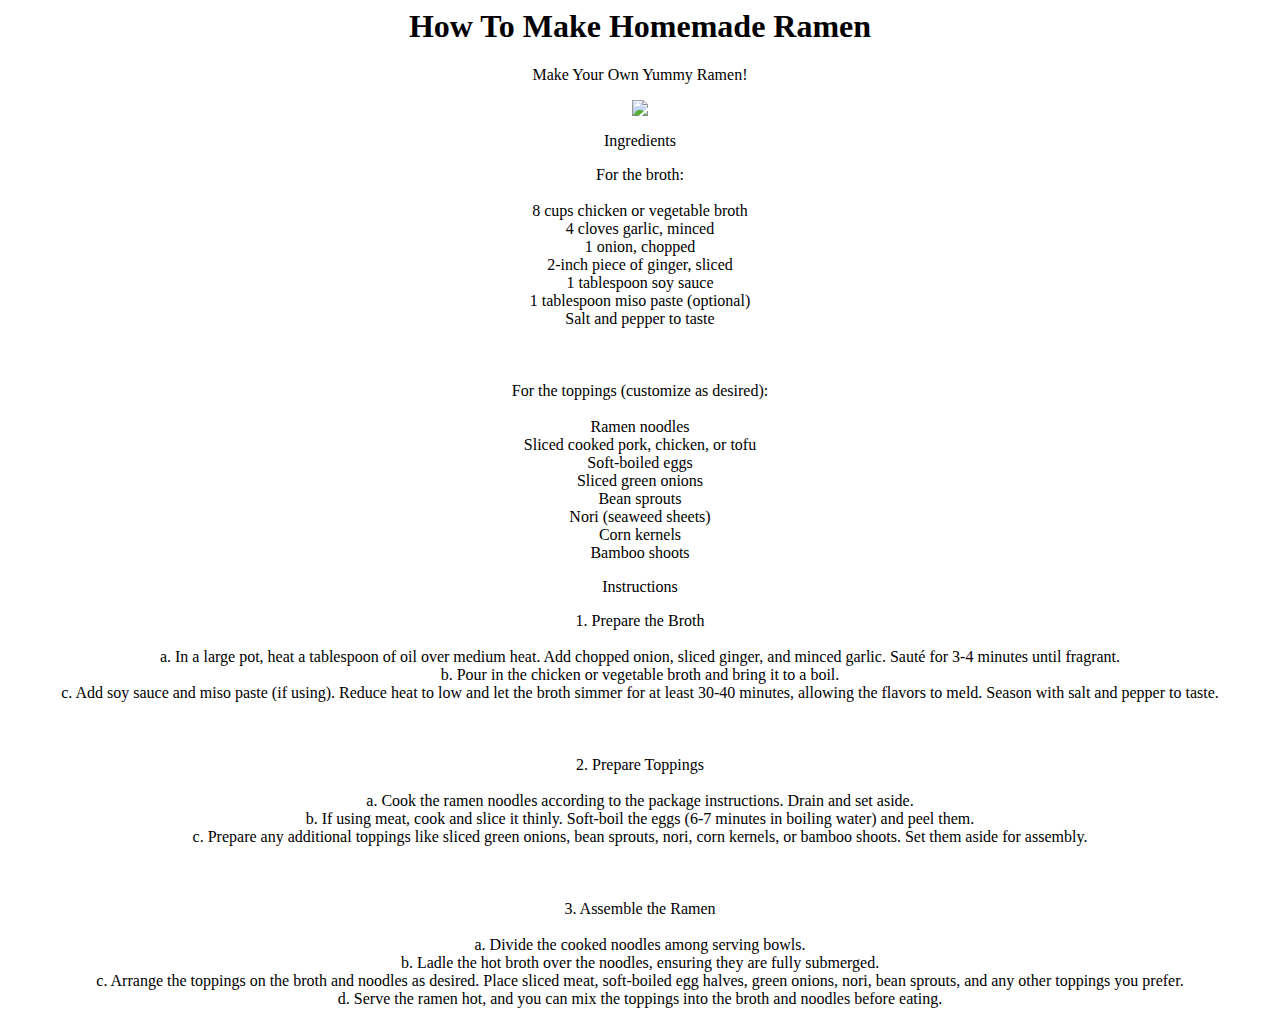
==== RamenInstructions.html @ c4365df7 "Create RamenInstructions.html" ====
<html>
  <head> <link rel="stylesheet" href="style4.css">
  <body>
    <center>
    <h1> How To Make Homemade Ramen </h1>
    <p> Make Your Own Yummy Ramen! </p>
    <img src = https://www.mashed.com/img/gallery/you-probably-dont-know-about-the-true-origin-of-ramen/intro-1602865502.jpg></img>
    <p> Ingredients </p>
    <p1> For the broth:
          <br>
      <br> </p1>
    <p2> 8 cups chicken or vegetable broth
          <br>
         4 cloves garlic, minced
          <br>
         1 onion, chopped
          <br>
         2-inch piece of ginger, sliced
          <br>
         1 tablespoon soy sauce
          <br>
         1 tablespoon miso paste (optional)
          <br>
         Salt and pepper to taste
          <br>
          <br>
          <br>
          <br>
    </p2>
         <p1> For the toppings (customize as desired):
          <br>
           <br> </p1>
        <p2> Ramen noodles
          <br>
         Sliced cooked pork, chicken, or tofu
          <br>
         Soft-boiled eggs
          <br>
         Sliced green onions
          <br>
         Bean sprouts
          <br>
         Nori (seaweed sheets)
          <br>
         Corn kernels
          <br>
         Bamboo shoots
          <br>
    </p2>
    <p> Instructions </p>
    <p1> 1. Prepare the Broth
      <br>
      <br> </p1> <p2>
      a. In a large pot, heat a tablespoon of oil over medium           heat. Add chopped onion, sliced ginger, and minced garlic.       Sauté for 3-4 minutes until fragrant.
      <br>
      b. Pour in the chicken or vegetable broth and bring it to a       boil.
      <br>
      c. Add soy sauce and miso paste (if using). Reduce heat to       low and let the broth simmer for at least 30-40 minutes,         allowing the flavors to meld. Season with salt and pepper         to taste.
      <br>
      <br>
      <br>
    <br> </p2> <p1>
      2. Prepare Toppings
      <br>
    <br> </p1> <p2>
      a. Cook the ramen noodles according to the package               instructions. Drain and set aside.
      <br>
      b. If using meat, cook and slice it thinly. Soft-boil the         eggs (6-7 minutes in boiling water) and peel them.
      <br>
      c. Prepare any additional toppings like sliced green             onions, bean sprouts, nori, corn kernels, or bamboo shoots.      Set them aside for assembly.
      <br>
      <br>
      <br>
    <br> </p2> <p1>
      3. Assemble the Ramen
      <br>
    <br> </p1> <p2>
      a. Divide the cooked noodles among serving bowls.
      <br>
      b. Ladle the hot broth over the noodles, ensuring they are       fully submerged.
      <br>
      c. Arrange the toppings on the broth and noodles as               desired. Place sliced meat, soft-boiled egg halves, green         onions, nori, bean sprouts, and any other toppings you           prefer.
      <br>
      d. Serve the ramen hot, and you can mix the toppings into         the broth and noodles before eating.
      <br>
    </p2>
    </center>
  </body>
</html>
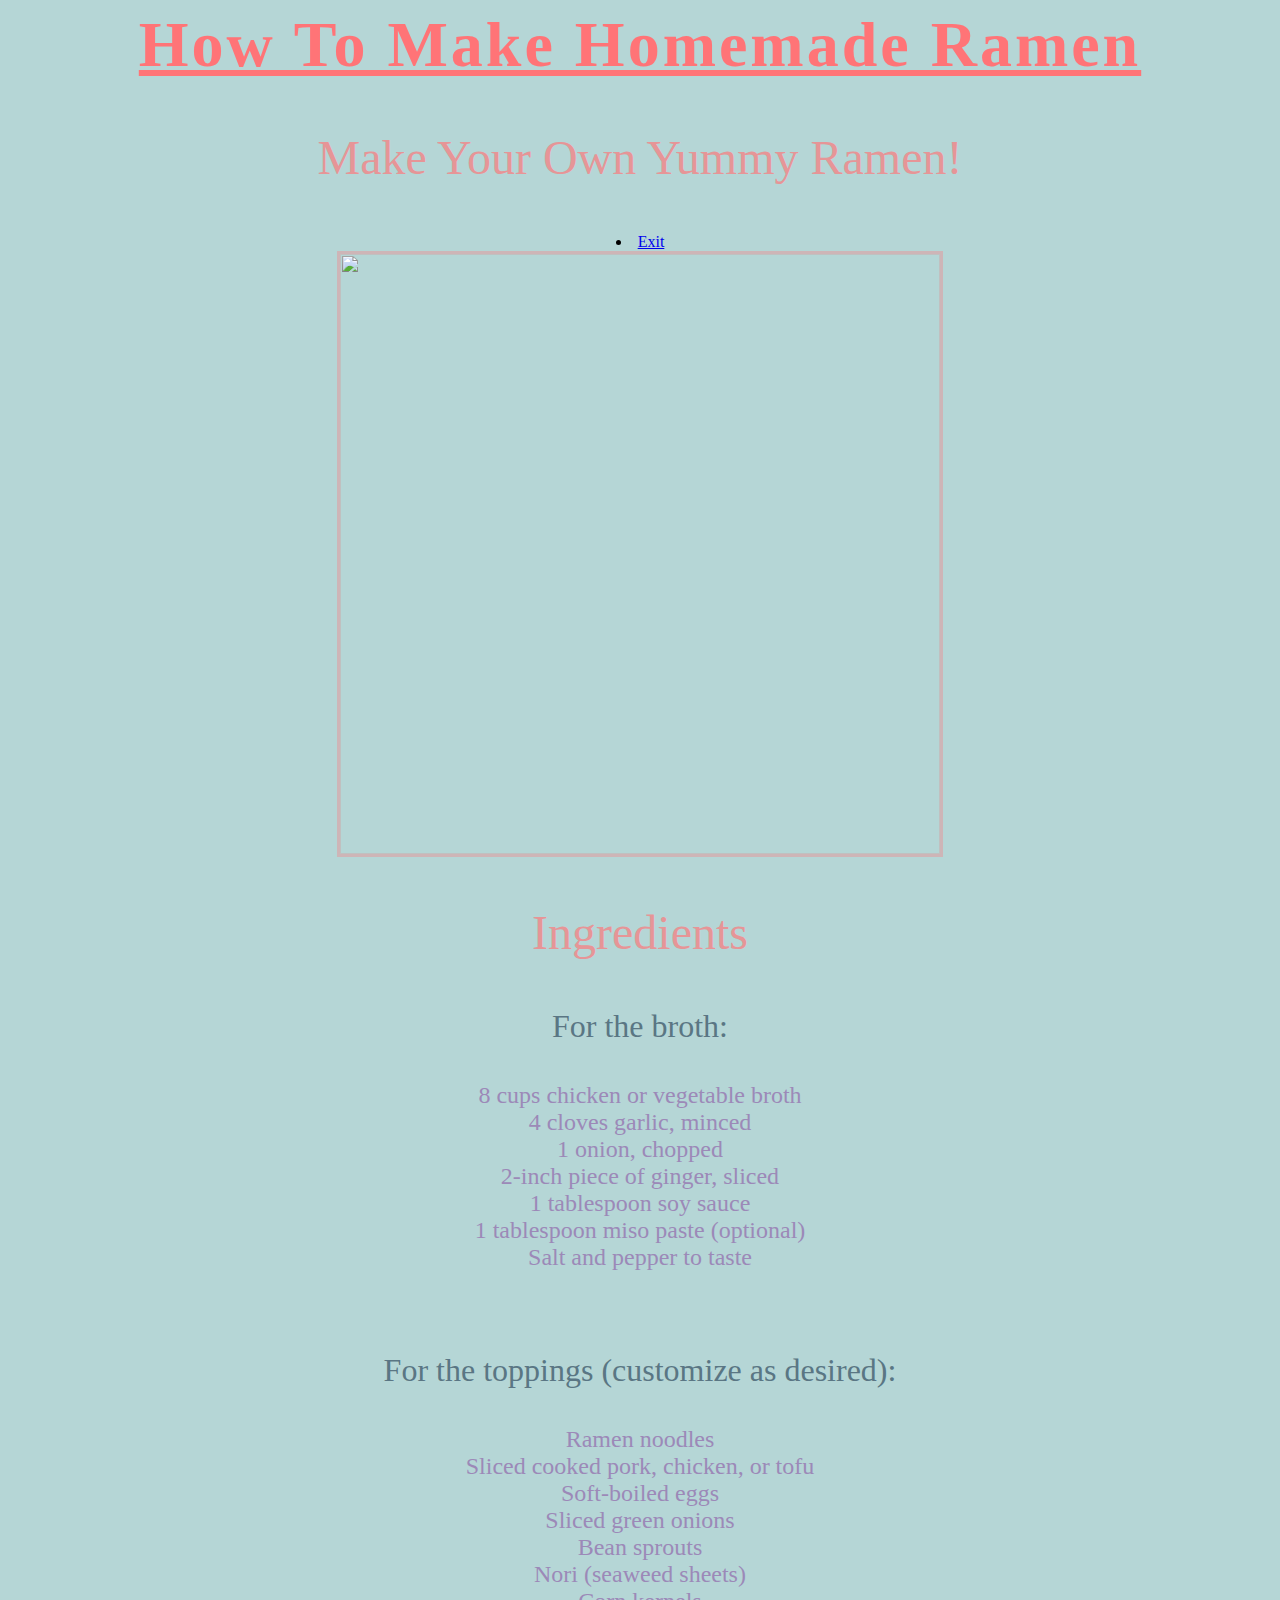
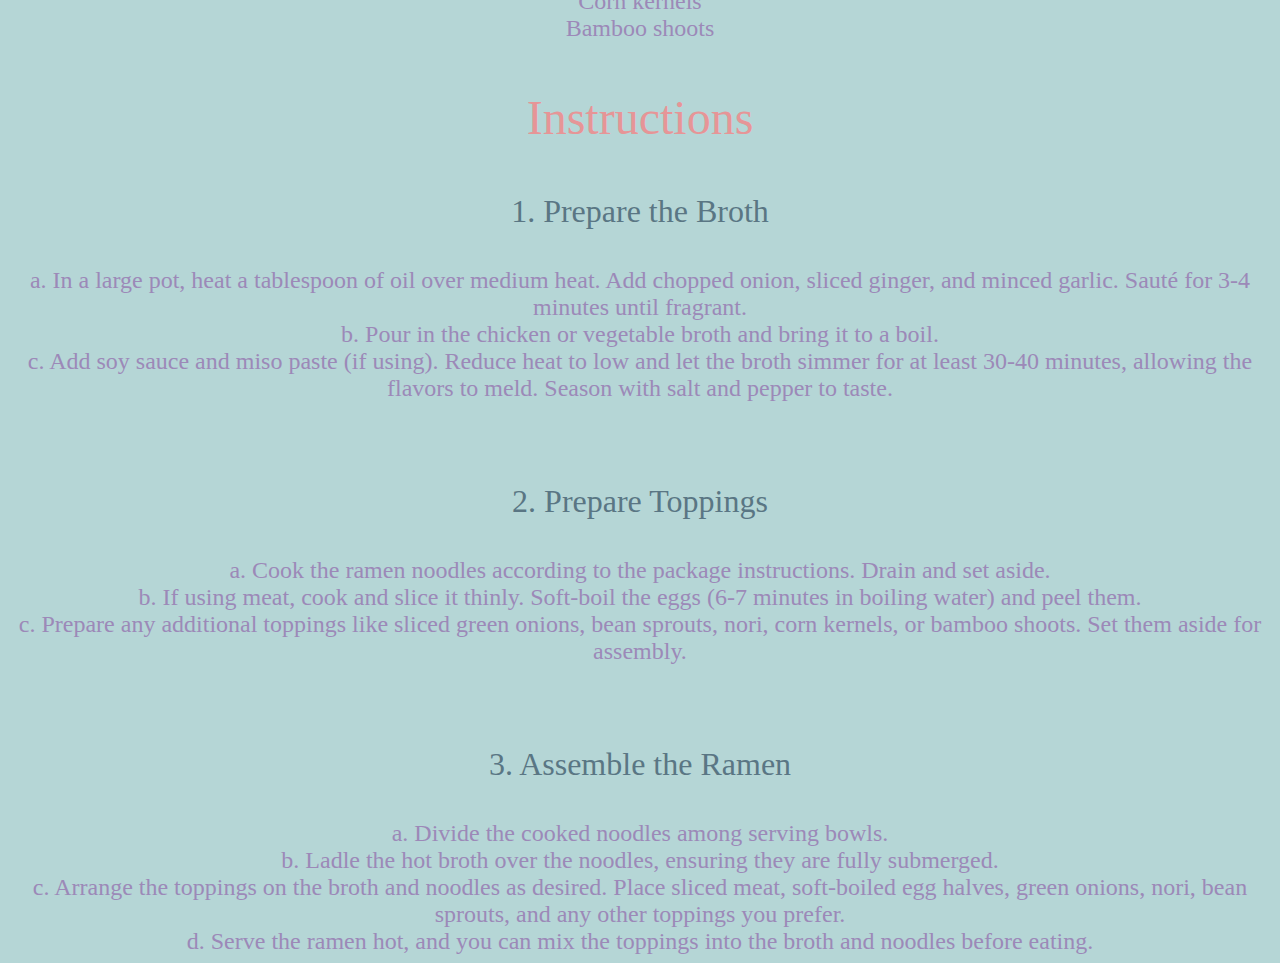
==== commit b783004b: "Update RamenInstructions.html" ====
--- a/RamenInstructions.html
+++ b/RamenInstructions.html
@@ -4,6 +4,7 @@
     <center>
     <h1> How To Make Homemade Ramen </h1>
     <p> Make Your Own Yummy Ramen! </p>
+    <li><a href = "index.html"> Exit </a> </li> 
     <img src = https://www.mashed.com/img/gallery/you-probably-dont-know-about-the-true-origin-of-ramen/intro-1602865502.jpg></img>
     <p> Ingredients </p>
     <p1> For the broth:
--- a/style4.css
+++ b/style4.css
@@ -0,0 +1,32 @@
+body{
+  background-color: #B5D6D6;
+}
+h1{
+  font-size: 400%;
+  letter-spacing: 3px;
+  color: #FF7477;
+  text-decoration: underline;
+  text-decoration-color: ##FF7477;
+  font-family: "Papyrus";
+}
+p{
+  font-size: 300%;
+  color: #E69597;
+  font-family: "Garamond";
+}
+p1{
+  font-size: 200%;
+  color: #5A7684;
+}
+p2{
+  font-size: 150%;
+  color: #9C89B8;
+}
+img{
+  width: 600px;
+  border-style: solid;
+  border-color: #CEB5B7;
+}
+iframe{
+  
+}
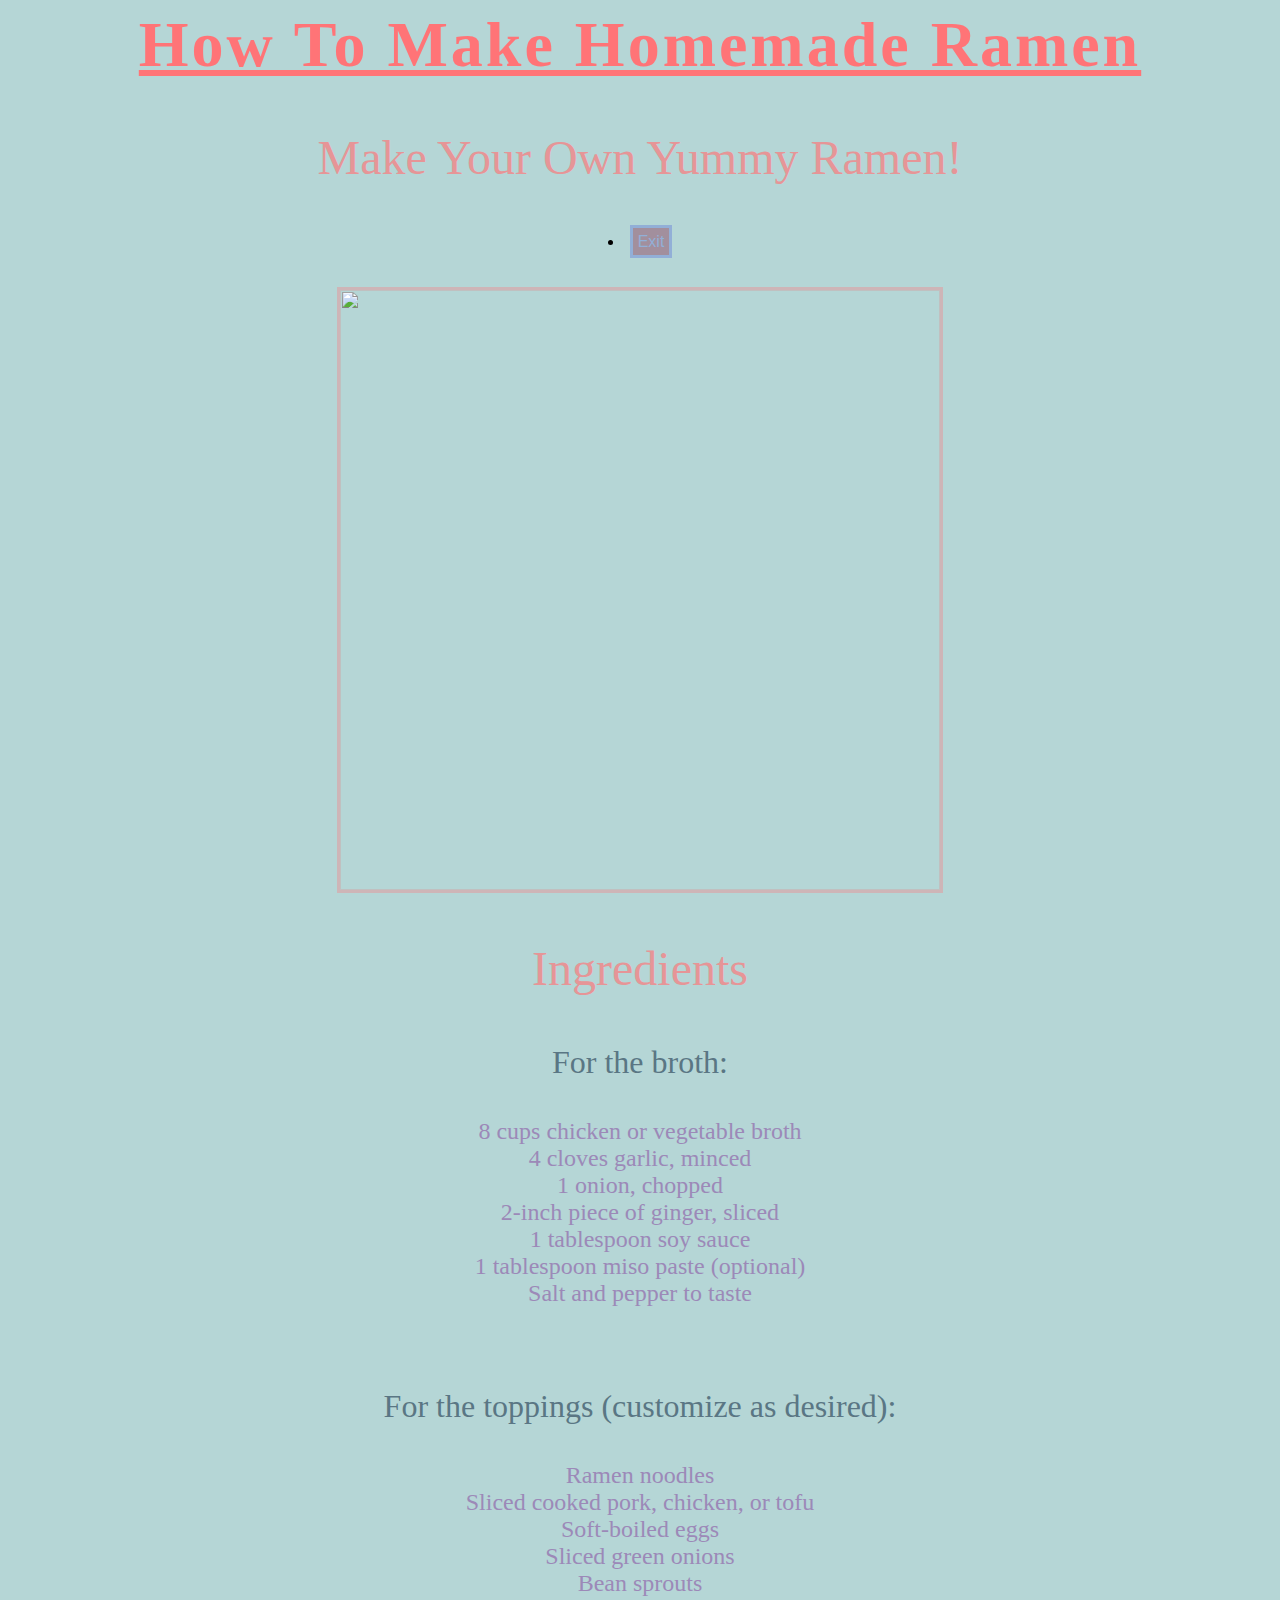
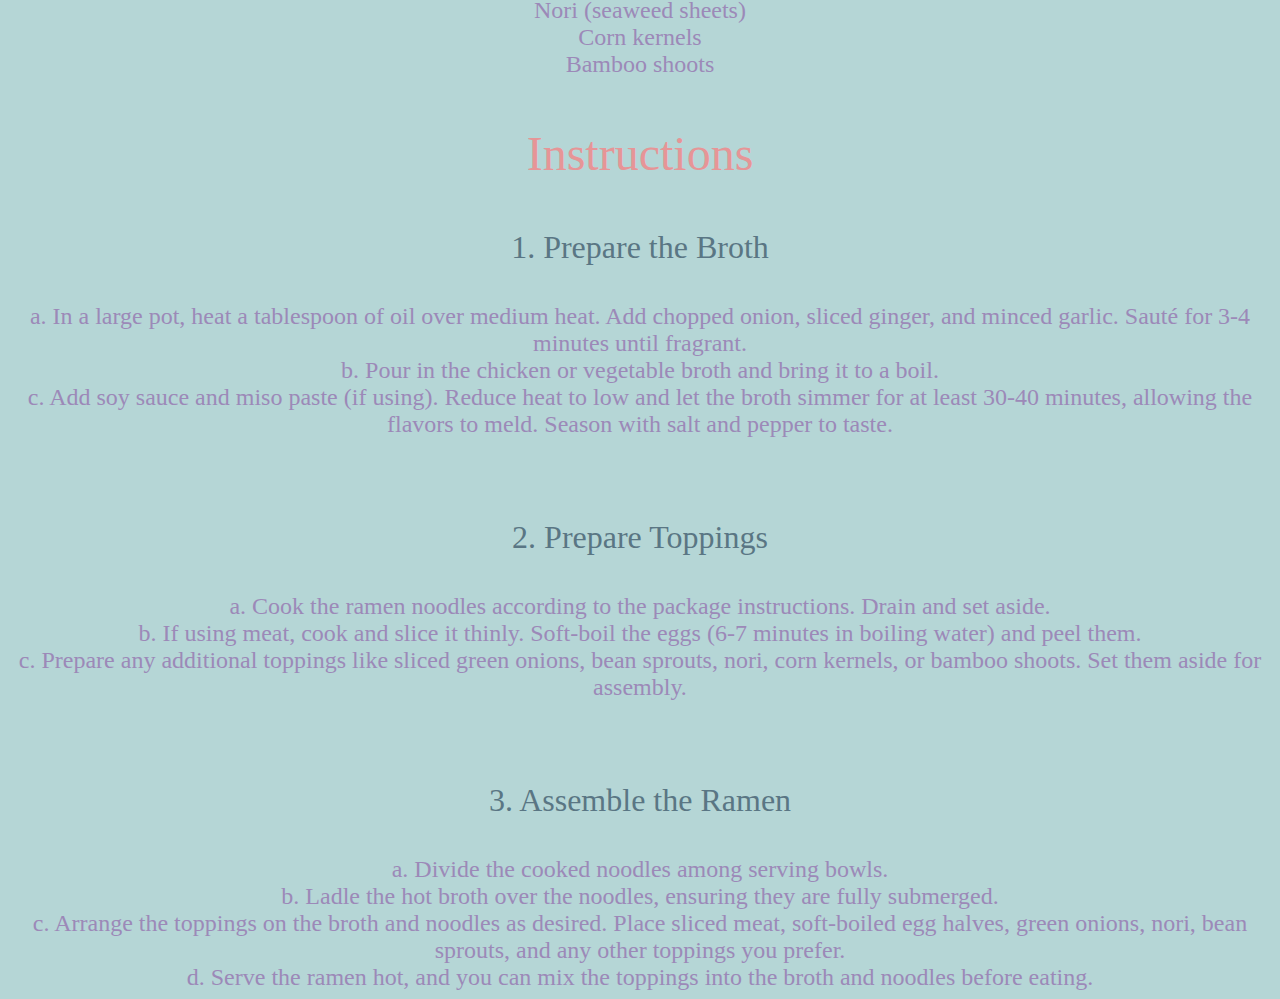
==== commit 87a6670e: "Update RamenInstructions.html" ====
--- a/RamenInstructions.html
+++ b/RamenInstructions.html
@@ -5,6 +5,7 @@
     <h1> How To Make Homemade Ramen </h1>
     <p> Make Your Own Yummy Ramen! </p>
     <li><a href = "index.html"> Exit </a> </li> 
+      <br> <br>
     <img src = https://www.mashed.com/img/gallery/you-probably-dont-know-about-the-true-origin-of-ramen/intro-1602865502.jpg></img>
     <p> Ingredients </p>
     <p1> For the broth:
--- a/style4.css
+++ b/style4.css
@@ -30,3 +30,15 @@
 iframe{
   
 }
+
+li a{
+  padding: 5px;
+  text-decoration: none;
+  font-family: sans-serif;
+  color: #92AFD7;
+  background-color: #A28F9D;
+  border: solid;
+}
+li a:hover{
+  background-color: #646E68;
+}
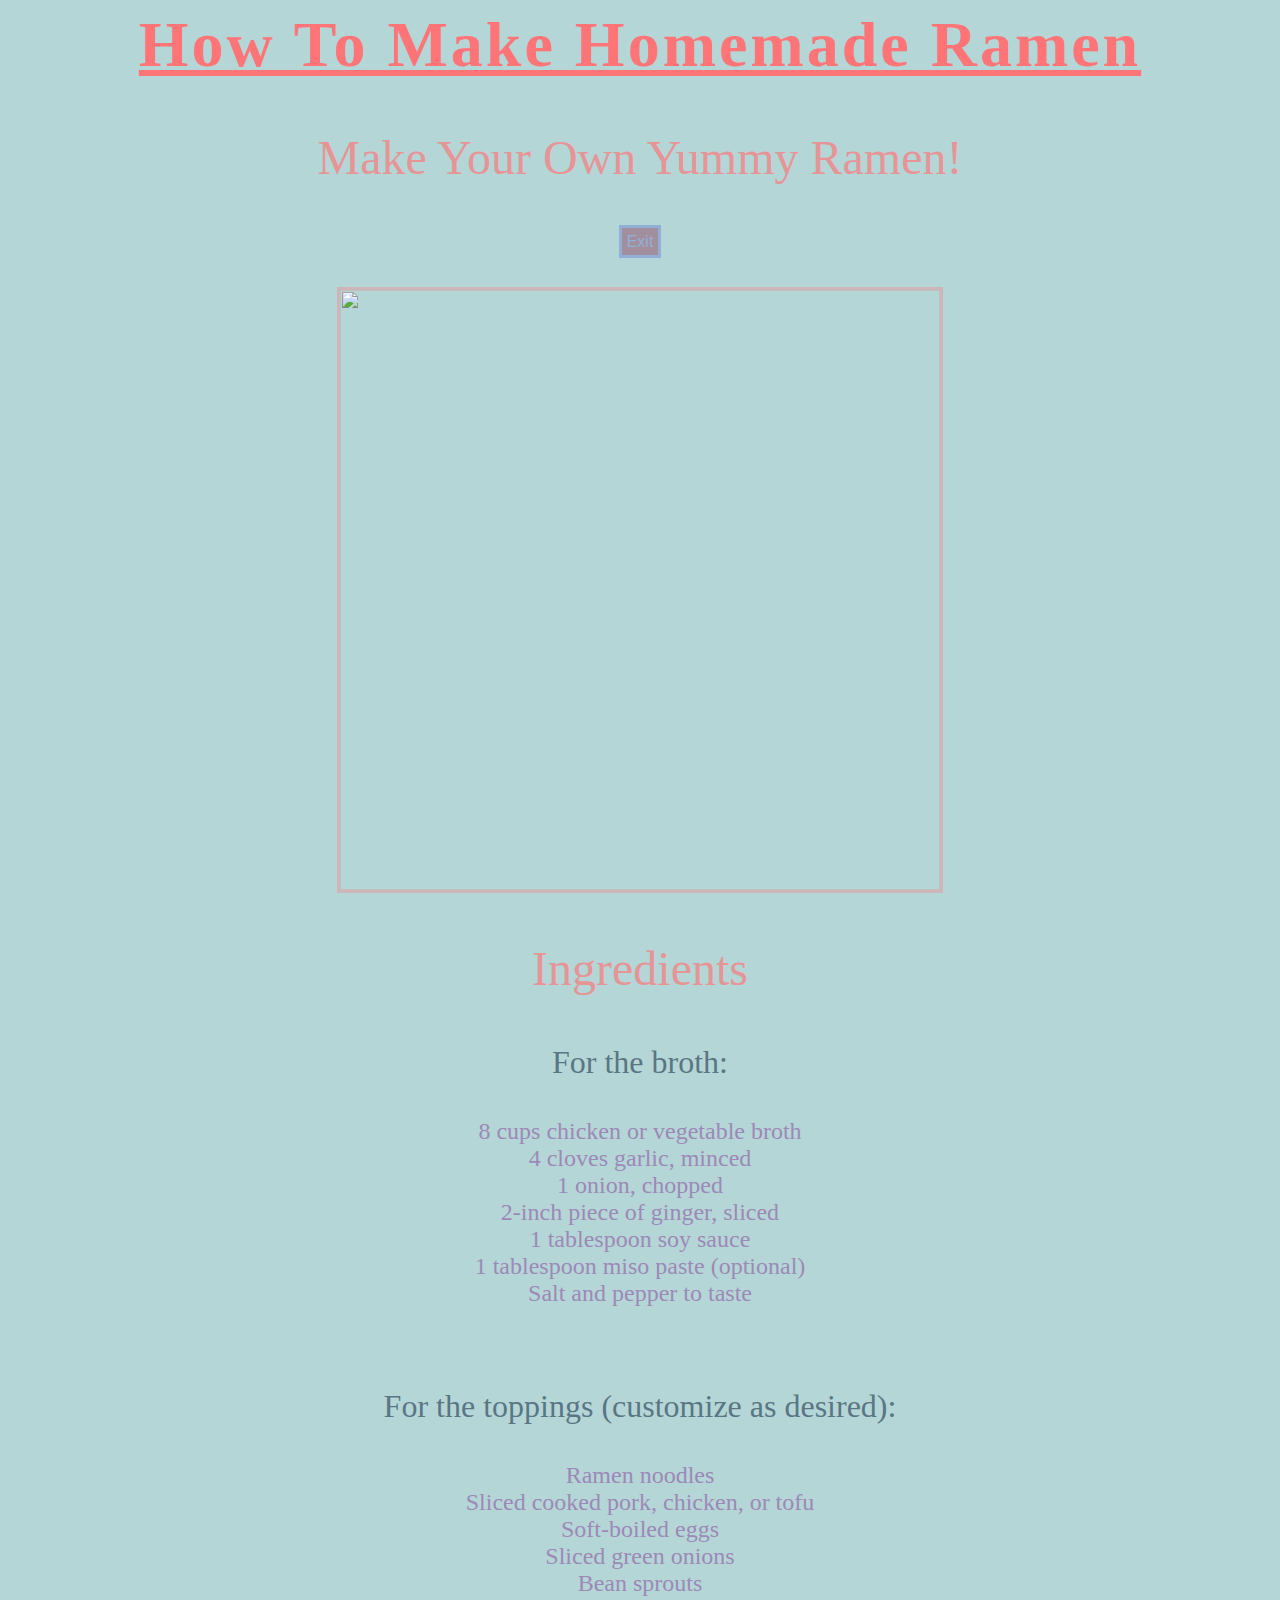
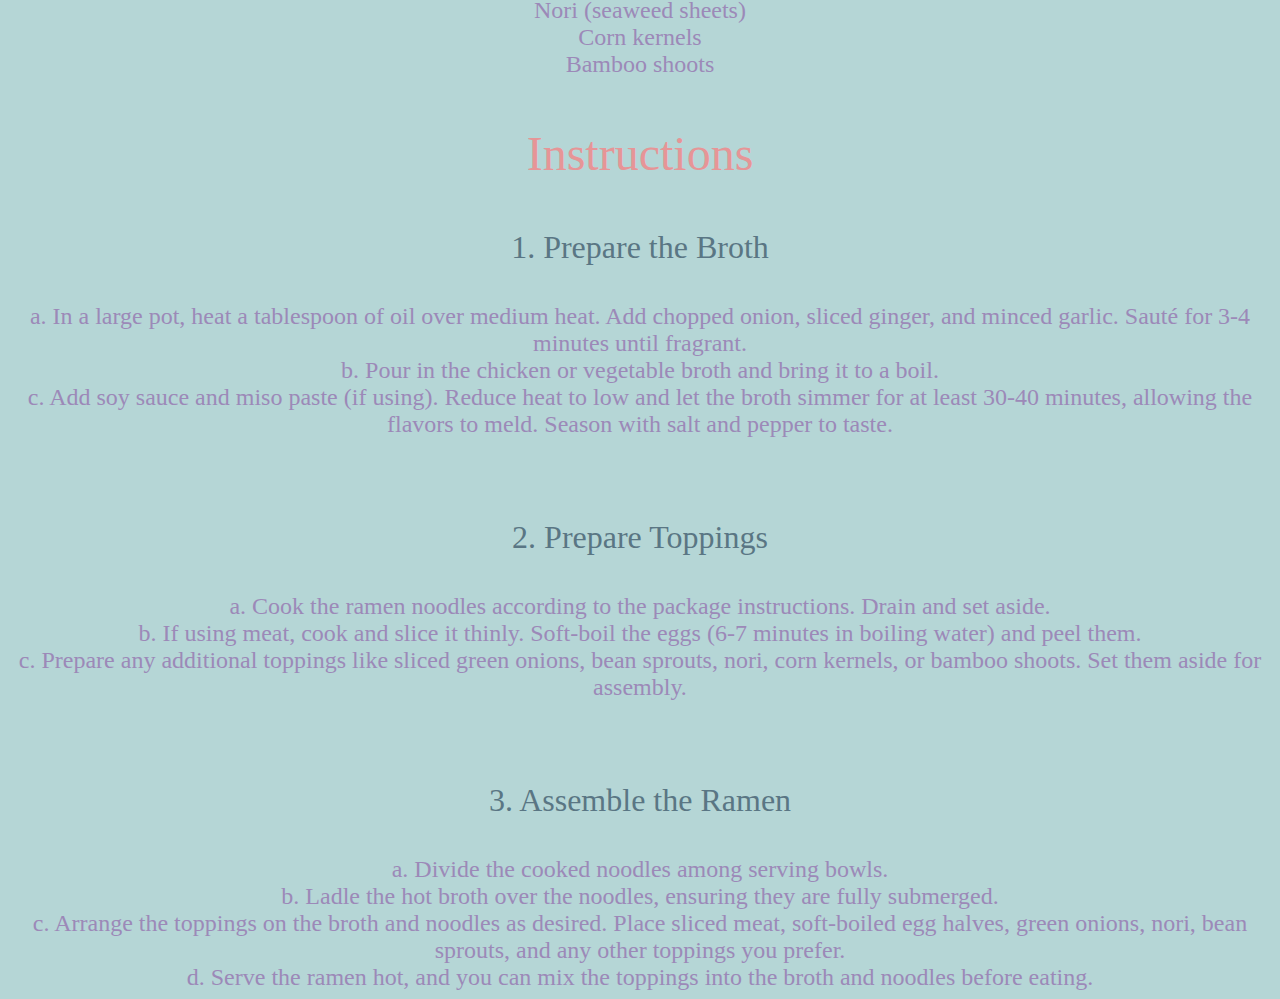
==== commit 14c00f88: "Update RamenInstructions.html" ====
--- a/RamenInstructions.html
+++ b/RamenInstructions.html
@@ -1,10 +1,11 @@
 <html>
   <head> <link rel="stylesheet" href="style4.css">
   <body>
+    <u1>
     <center>
     <h1> How To Make Homemade Ramen </h1>
     <p> Make Your Own Yummy Ramen! </p>
-    <li><a href = "index.html"> Exit </a> </li> 
+    <li><a href = "index.html"> Exit </a> </li> </u1>
       <br> <br>
     <img src = https://www.mashed.com/img/gallery/you-probably-dont-know-about-the-true-origin-of-ramen/intro-1602865502.jpg></img>
     <p> Ingredients </p>
--- a/style4.css
+++ b/style4.css
@@ -31,6 +31,12 @@
   
 }
 
+u1{
+  text-align: center;
+  list-style-type: none;
+  position: left;
+}
+
 li a{
   padding: 5px;
   text-decoration: none;
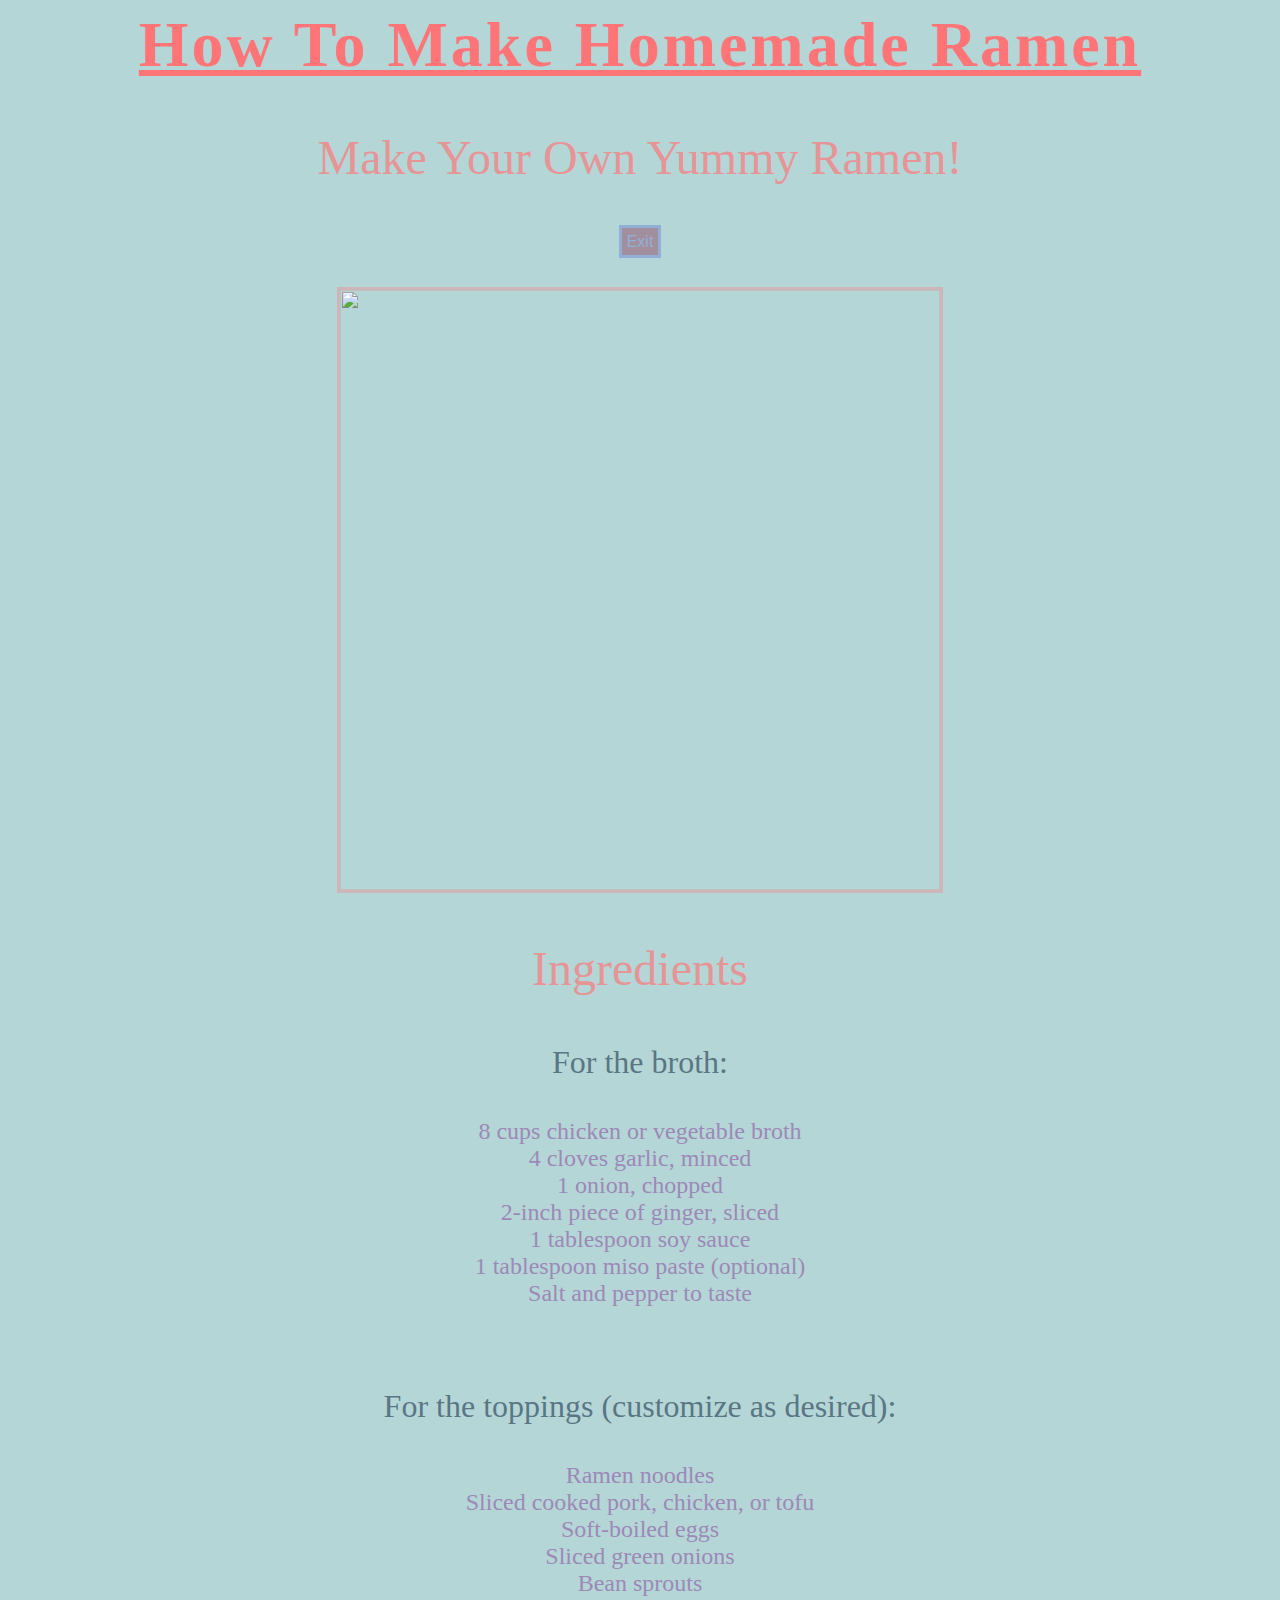
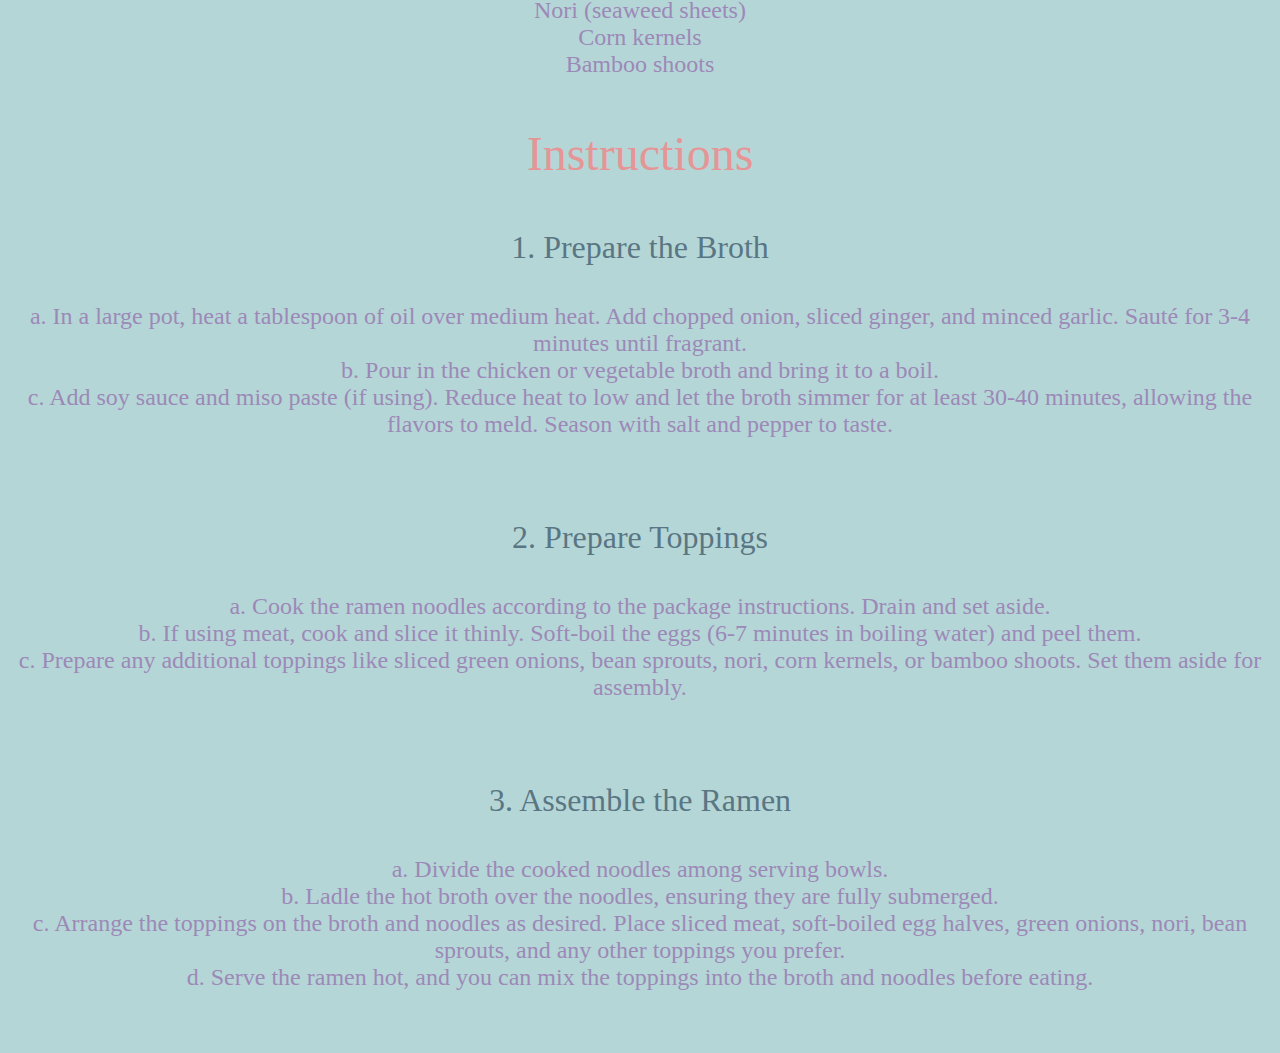
==== commit 1b1f9be1: "Update RamenInstructions.html" ====
--- a/RamenInstructions.html
+++ b/RamenInstructions.html
@@ -85,7 +85,7 @@
       c. Arrange the toppings on the broth and noodles as               desired. Place sliced meat, soft-boiled egg halves, green         onions, nori, bean sprouts, and any other toppings you           prefer.
       <br>
       d. Serve the ramen hot, and you can mix the toppings into         the broth and noodles before eating.
-      <br>
+      <br> <br> <br>
     </p2>
     </center>
   </body>
